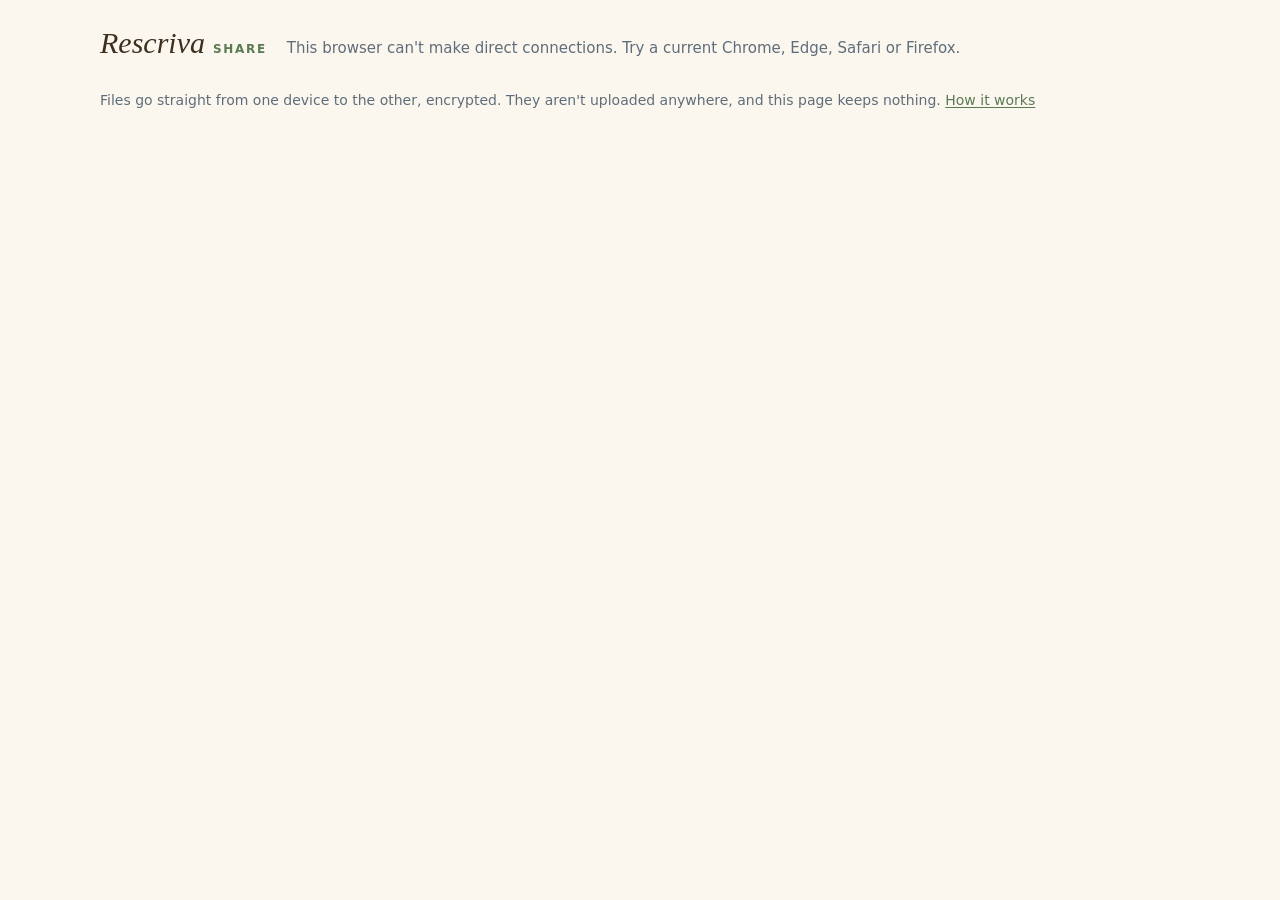
==== index.html @ ba43d2eb "Rescriva Share: the web page for Share Nearby A static page for GitHub Pages (share.rescriva.com) th" ====
<!doctype html>
<html lang="en">
<head>
  <meta charset="utf-8">
  <meta name="viewport" content="width=device-width, initial-scale=1, viewport-fit=cover">
  <meta http-equiv="Content-Security-Policy" content="default-src 'self'; script-src 'self'; style-src 'self' https://fonts.googleapis.com; font-src https://fonts.gstatic.com; img-src 'self' data: blob:; connect-src 'self' wss://relay.rescriva.com ws://127.0.0.1:* ws://localhost:*; base-uri 'none'; form-action 'none'; object-src 'none'">
  <meta name="referrer" content="no-referrer">
  <meta name="description" content="Move files between Rescriva and this browser, directly and privately.">
  <meta name="theme-color" content="#FBF7EE" media="(prefers-color-scheme: light)">
  <meta name="theme-color" content="#1C1610" media="(prefers-color-scheme: dark)">
  <title>Rescriva Share</title>
  <link rel="icon" href="assets/icon.svg" type="image/svg+xml">
  <link rel="preconnect" href="https://fonts.googleapis.com">
  <link rel="preconnect" href="https://fonts.gstatic.com" crossorigin>
  <link rel="stylesheet" href="https://fonts.googleapis.com/css2?family=DM+Sans:opsz,wght@9..40,400;9..40,500;9..40,600&family=DM+Serif+Display&family=Playfair+Display:ital@1&display=swap">
  <link rel="stylesheet" href="assets/style.css">
  <script src="assets/vendor/qrcode.js" defer></script>
  <script src="assets/main.js" type="module"></script>
</head>
<body>
  <header class="top">
    <a class="brand" href="https://rescriva.com" rel="noopener"><span class="wordmark">Rescriva</span><span class="product">Share</span></a>
    <p class="status" id="status" aria-live="polite">Starting…</p>
  </header>

  <main class="layout">
    <section class="devices" aria-labelledby="devices-title">
      <h1 id="devices-title" class="section-title">Shared with you</h1>
      <div id="device-list" class="device-list"></div>
      <div id="empty" class="empty card">
        <div id="empty-nearby">
          <h2>Nothing here yet</h2>
          <p>Open <b>Share Nearby</b> in Rescriva on an iPhone, iPad or Mac on this network. What it shares shows up here.</p>
          <p class="muted small">On a different network, or no internet? Pair with the code instead.</p>
        </div>
        <div id="empty-link" hidden>
          <h2>Connecting…</h2>
          <p>Keep Rescriva's Share screen open on the other device.</p>
        </div>
      </div>
    </section>

    <aside class="pair card" id="pair" aria-labelledby="pair-title">
      <h2 id="pair-title">Pair with Rescriva</h2>
      <div id="qr" class="qr waiting"></div>
      <ol class="steps">
        <li>In Rescriva, open <b>Share Nearby</b>.</li>
        <li>Tap <b>Scan a computer's code</b> and point it here. The iPhone camera works too.</li>
      </ol>
      <p id="pair-blocked" class="warn small" hidden>This browser isn't allowed to make direct connections. Your organization or an extension may have turned that off.</p>
      <form id="code-form" class="code-form" autocomplete="off">
        <label for="code">Rescriva showing a code? Type it here.</label>
        <div class="code-row">
          <input id="code" name="code" class="code-input" placeholder="XXXX-XXXX" spellcheck="false" autocapitalize="characters" maxlength="16">
          <button class="button" type="submit">Connect</button>
        </div>
        <p id="code-note" class="small muted" aria-live="polite"></p>
      </form>
      <p class="small muted on-this-device">On the computer Rescriva is on? <a id="pair-link" href="#">Open in Rescriva</a></p>
    </aside>
  </main>

  <footer class="foot">
    <p>Files go straight from one device to the other, encrypted. They aren't uploaded anywhere, and this page keeps nothing.
      <a href="https://github.com/bowman-mw/rescriva-share/blob/main/PROTOCOL.md">How it works</a></p>
  </footer>

  <div id="toast" class="toast" role="status" aria-live="polite"></div>
</body>
</html>
---- assets/style.css ----
/* Rescriva Share. Colours and type follow the app (RescrivaTheme.swift). */

:root {
  --bg: #FBF7EE;          /* cream */
  --card: #F5EFE0;        /* parchment */
  --card-edge: #E8DFCB;
  --field: #FFFDF8;
  --text: #3D2E1E;        /* bark */
  --muted: #5F6D7A;       /* slate, darkened for small text */
  --accent: #5A7A52;      /* moss */
  --accent-text: #FFFFFF;
  --accent-soft: #C8DBC2; /* lichen */
  --warn: #A9533A;        /* terracotta, darkened */
  --warn-soft: #F3DDD3;
  --shadow: 0 1px 2px rgb(61 46 30 / 6%), 0 8px 24px rgb(61 46 30 / 6%);
  --radius: 20px;
  --radius-small: 12px;
  --ui: "DM Sans", system-ui, -apple-system, "Segoe UI", sans-serif;
  --serif: "DM Serif Display", Georgia, serif;
  color-scheme: light dark;
}

@media (prefers-color-scheme: dark) {
  :root {
    --bg: #1C1610;
    --card: #272017;
    --card-edge: #3A3024;
    --field: #1F1913;
    --text: #F3ECDD;
    --muted: #ABA295;
    --accent: #87AA7B;
    --accent-text: #15200F;
    --accent-soft: #33412D;
    --warn: #E08E72;
    --warn-soft: #3D2A21;
    --shadow: 0 1px 2px rgb(0 0 0 / 30%);
  }
}

* { box-sizing: border-box; }

body {
  margin: 0;
  min-height: 100vh;
  background: var(--bg);
  color: var(--text);
  font: 16px/1.5 var(--ui);
  -webkit-font-smoothing: antialiased;
  padding: 0 16px env(safe-area-inset-bottom);
}

a { color: var(--accent); text-underline-offset: 2px; }
b { font-weight: 600; }
h1, h2 { font-family: var(--serif); font-weight: 400; margin: 0; letter-spacing: 0.005em; }
.muted { color: var(--muted); }
.small { font-size: 14px; }
.warn { color: var(--warn); }
[hidden] { display: none !important; }

/* MARK: Header */

.top {
  max-width: 1080px;
  margin: 0 auto;
  padding: 28px 0 8px;
  display: flex;
  flex-wrap: wrap;
  align-items: baseline;
  gap: 6px 20px;
}

.brand { color: inherit; text-decoration: none; display: inline-flex; align-items: baseline; gap: 8px; }
.wordmark { font: italic 30px/1 "Playfair Display", Georgia, serif; }
.product {
  font: 600 12px/1 var(--ui);
  letter-spacing: 0.14em;
  text-transform: uppercase;
  color: var(--accent);
}

.status { margin: 0; color: var(--muted); font-size: 15px; }
.status[data-tone="warn"] { color: var(--warn); }

/* MARK: Layout */

.layout {
  max-width: 1080px;
  margin: 0 auto;
  padding: 16px 0 32px;
  display: grid;
  grid-template-columns: minmax(0, 1fr) 340px;
  gap: 24px;
  align-items: start;
}

.link-mode .layout { grid-template-columns: minmax(0, 640px); justify-content: center; }
.link-mode .pair { display: none; }

@media (max-width: 860px) {
  .layout { grid-template-columns: minmax(0, 1fr); }
}

.section-title { font-size: 28px; margin-bottom: 14px; }

.card {
  background: var(--card);
  border: 1px solid var(--card-edge);
  border-radius: var(--radius);
  box-shadow: var(--shadow);
  padding: 20px;
}

.device-list { display: grid; gap: 16px; }

.empty h2 { font-size: 22px; margin-bottom: 6px; }
.empty p { margin: 6px 0; }

/* MARK: Device */

.device.connecting { opacity: 0.75; }
.device.dropping { outline: 2px dashed var(--accent); outline-offset: 4px; }

.device-head { display: flex; align-items: center; gap: 14px; margin-bottom: 14px; }
.device-icon {
  width: 44px; height: 44px; flex: none;
  display: grid; place-items: center;
  background: var(--accent-soft);
  color: var(--accent);
  border-radius: 14px;
}
.device-icon svg { width: 24px; height: 24px; }
.device-name { font-size: 22px; line-height: 1.2; overflow-wrap: anywhere; }

.badge { display: inline-block; margin-top: 3px; font-size: 13px; color: var(--muted); }
.badge[data-tone="good"] { color: var(--accent); font-weight: 500; }

.docs, .uploads { list-style: none; margin: 0; padding: 0; display: grid; gap: 8px; }

.doc, .upload {
  background: var(--field);
  border: 1px solid var(--card-edge);
  border-radius: var(--radius-small);
  padding: 12px 14px;
}

.doc-line { display: flex; align-items: center; gap: 12px; }
.doc-text { flex: 1; min-width: 0; display: flex; flex-direction: column; }
.doc-name, .upload-name { font-weight: 500; overflow-wrap: anywhere; }

.icon { display: inline-grid; place-items: center; width: 22px; height: 22px; flex: none; color: var(--muted); }
.icon svg { width: 100%; height: 100%; }
.doc-line > .icon, .upload > .icon { width: 26px; height: 26px; }

.doc-message { margin: 8px 0 0; color: var(--muted); }
.doc-message:empty { display: none; }

.pin-form { display: flex; flex-wrap: wrap; gap: 8px; margin-top: 12px; }
.pin-input, .code-input {
  font: 500 20px/1 var(--ui);
  letter-spacing: 0.12em;
  font-variant-numeric: tabular-nums;
  padding: 10px 12px;
  border: 1px solid var(--card-edge);
  border-radius: 10px;
  background: var(--bg);
  color: var(--text);
  min-width: 0;
}
.pin-input { width: 9.5ch; text-align: center; }
.pin-input:focus, .code-input:focus { outline: 2px solid var(--accent); outline-offset: 1px; }

.send { display: flex; flex-wrap: wrap; align-items: center; gap: 8px 12px; margin-top: 16px; }
.uploads { margin-top: 10px; }
.upload { display: flex; gap: 12px; align-items: flex-start; }
.upload-body { flex: 1; min-width: 0; display: flex; flex-direction: column; gap: 4px; }
.upload[data-state="saved"] .icon { color: var(--accent); }
.upload[data-state="declined"] .muted, .upload[data-state="failed"] .muted { color: var(--warn); }

.progress { height: 4px; border-radius: 2px; background: var(--card-edge); overflow: hidden; margin-top: 10px; }
.upload .progress { margin-top: 2px; }
.progress-fill { display: block; height: 100%; width: 0; background: var(--accent); transition: width 120ms linear; }

/* MARK: Buttons */

.button {
  display: inline-flex; align-items: center; gap: 6px;
  font: 500 15px/1 var(--ui);
  padding: 10px 14px;
  border: none;
  border-radius: 999px;
  background: var(--accent);
  color: var(--accent-text);
  cursor: pointer;
  white-space: nowrap;
}
.button .icon { color: inherit; width: 18px; height: 18px; }
.button:hover { filter: brightness(1.06); }
.button:focus-visible { outline: 2px solid var(--text); outline-offset: 2px; }
.button:disabled { opacity: 0.45; cursor: default; filter: none; }
.button.quiet { background: transparent; color: var(--accent); box-shadow: inset 0 0 0 1px var(--card-edge); }
.doc[data-locked="true"] .doc-line .button { background: transparent; color: var(--text); box-shadow: inset 0 0 0 1px var(--card-edge); }

/* MARK: Pairing */

.pair h2 { font-size: 22px; margin-bottom: 14px; }
.qr {
  background: #fff;
  border-radius: 14px;
  padding: 6px;
  aspect-ratio: 1;
  max-width: 260px;
  margin: 0 auto;
  display: grid;
}
.qr svg { width: 100%; height: 100%; display: block; }
.qr.waiting { background: var(--card-edge); animation: breathe 1.6s ease-in-out infinite; }
@keyframes breathe { 50% { opacity: 0.5; } }
@media (prefers-reduced-motion: reduce) { .qr.waiting { animation: none; } }

.steps { padding-left: 20px; margin: 16px 0; font-size: 15px; }
.steps li + li { margin-top: 6px; }

.code-form { border-top: 1px solid var(--card-edge); padding-top: 14px; margin-top: 4px; }
.code-form label { display: block; font-size: 14px; margin-bottom: 8px; }
.code-row { display: flex; gap: 8px; }
.code-input { flex: 1; font-size: 17px; text-transform: uppercase; }
.code-form p { margin: 8px 0 0; min-height: 1.5em; }
.on-this-device { margin: 10px 0 0; }

/* MARK: Footer and toast */

.foot { max-width: 1080px; margin: 0 auto; padding: 8px 0 40px; color: var(--muted); font-size: 14px; }

.toast {
  position: fixed; left: 50%; bottom: calc(24px + env(safe-area-inset-bottom));
  transform: translate(-50%, 20px);
  max-width: min(92vw, 480px);
  background: var(--text); color: var(--bg);
  padding: 10px 16px; border-radius: 12px;
  font-size: 15px;
  opacity: 0; pointer-events: none;
  transition: opacity 180ms ease, transform 180ms ease;
}
.toast.shown { opacity: 1; transform: translate(-50%, 0); }
.toast:empty { display: none; }

.unsupported .layout { display: none; }
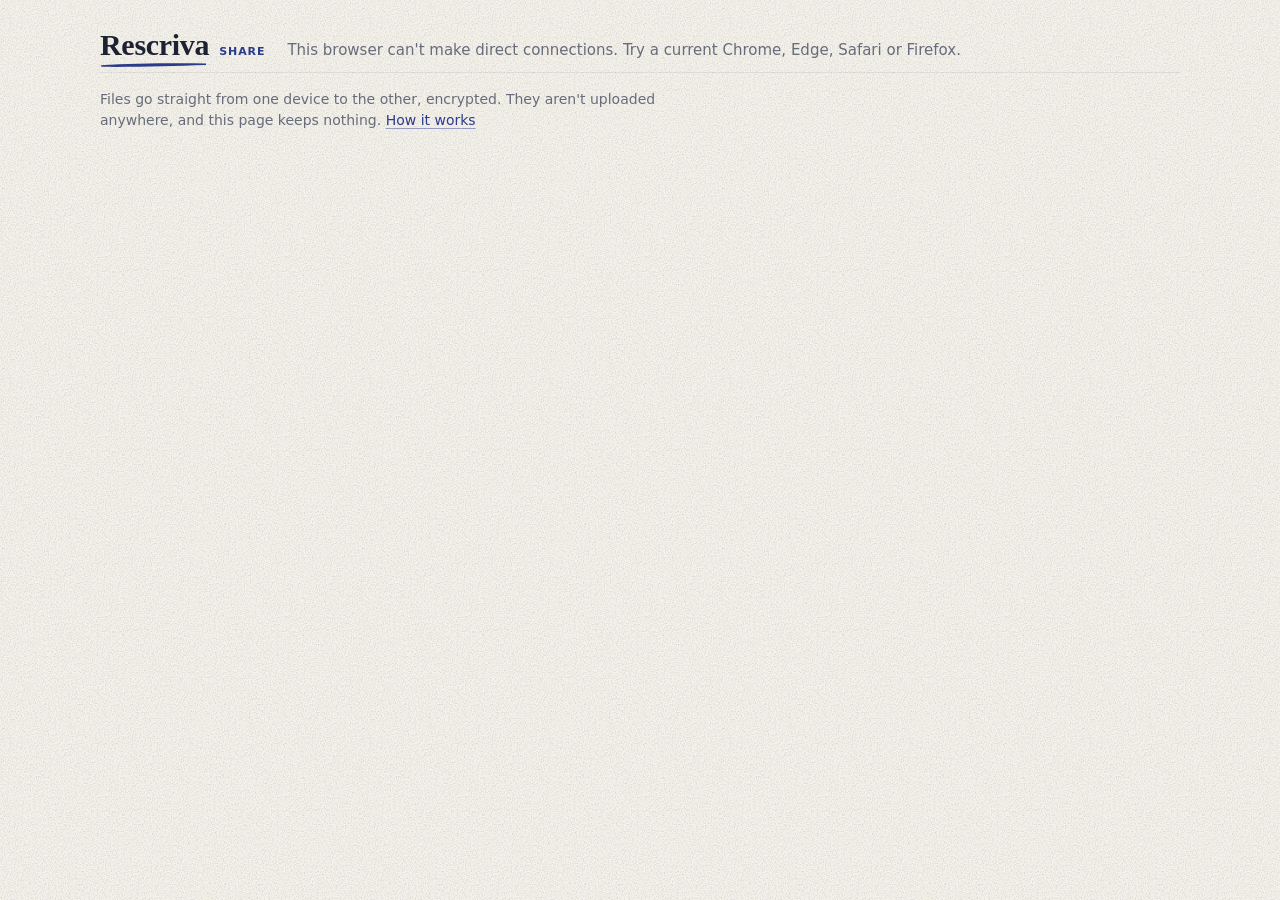
==== commit 90f9eb45: "Restyle the page in paper and ink, like the app Warm paper stock with a little grain and vellum card" ====
--- a/index.html
+++ b/index.html
@@ -6,13 +6,13 @@
   <meta http-equiv="Content-Security-Policy" content="default-src 'self'; script-src 'self'; style-src 'self' https://fonts.googleapis.com; font-src https://fonts.gstatic.com; img-src 'self' data: blob:; connect-src 'self' wss://relay.rescriva.com ws://127.0.0.1:* ws://localhost:*; base-uri 'none'; form-action 'none'; object-src 'none'">
   <meta name="referrer" content="no-referrer">
   <meta name="description" content="Move files between Rescriva and this browser, directly and privately.">
-  <meta name="theme-color" content="#FBF7EE" media="(prefers-color-scheme: light)">
-  <meta name="theme-color" content="#1C1610" media="(prefers-color-scheme: dark)">
+  <meta name="theme-color" content="#F5F2EA" media="(prefers-color-scheme: light)">
+  <meta name="theme-color" content="#222625" media="(prefers-color-scheme: dark)">
   <title>Rescriva Share</title>
   <link rel="icon" href="assets/icon.svg" type="image/svg+xml">
   <link rel="preconnect" href="https://fonts.googleapis.com">
   <link rel="preconnect" href="https://fonts.gstatic.com" crossorigin>
-  <link rel="stylesheet" href="https://fonts.googleapis.com/css2?family=DM+Sans:opsz,wght@9..40,400;9..40,500;9..40,600&family=DM+Serif+Display&family=Playfair+Display:ital@1&display=swap">
+  <link rel="stylesheet" href="https://fonts.googleapis.com/css2?family=DM+Sans:opsz,wght@9..40,400;9..40,500;9..40,600&display=swap">
   <link rel="stylesheet" href="assets/style.css">
   <script src="assets/vendor/qrcode.js" defer></script>
   <script src="assets/main.js" type="module"></script>
--- a/assets/style.css
+++ b/assets/style.css
@@ -1,92 +1,170 @@
-/* Rescriva Share. Colours and type follow the app (RescrivaTheme.swift). */
+/* Rescriva Share. Paper and ink, like the app (scanner/Design/RescrivaTheme.swift):
+   warm paper stock with a little grain, carbon type, indigo ink for actions, and one
+   highlighter for whatever needs a look. In the dark the paper becomes a chalkboard.
+   Headings are New York (Georgia elsewhere); the interface stays sans. Vermilion is
+   for destructive actions alone, and this page has none, so nothing here is red. */
 
 :root {
-  --bg: #FBF7EE;          /* cream */
-  --card: #F5EFE0;        /* parchment */
-  --card-edge: #E8DFCB;
-  --field: #FFFDF8;
-  --text: #3D2E1E;        /* bark */
-  --muted: #5F6D7A;       /* slate, darkened for small text */
-  --accent: #5A7A52;      /* moss */
-  --accent-text: #FFFFFF;
-  --accent-soft: #C8DBC2; /* lichen */
-  --warn: #A9533A;        /* terracotta, darkened */
-  --warn-soft: #F3DDD3;
-  --shadow: 0 1px 2px rgb(61 46 30 / 6%), 0 8px 24px rgb(61 46 30 / 6%);
-  --radius: 20px;
-  --radius-small: 12px;
-  --ui: "DM Sans", system-ui, -apple-system, "Segoe UI", sans-serif;
-  --serif: "DM Serif Display", Georgia, serif;
+  /* Paper */
+  --stock: #F5F2EA;                 /* page */
+  --vellum: #FDFBF6;                /* cards */
+  --carbon: #1D2233;                /* text */
+  --graphite: #676C7A;              /* secondary text */
+  --ink: #2B3B8C;                   /* primary actions, links */
+  --blue-pencil: #5A7BD0;           /* progress, focus */
+  --wash: #E3E7F4;                  /* soft accent fills */
+  --vermilion: #CF4326;             /* destructive only */
+  --highlighter: #F6C823;           /* flags */
+  --marker-ink: #B88A00;            /* the highlighter as a line or an icon */
+  --rim: rgb(29 34 51 / 18%);       /* control hairlines */
+  --hairline: rgb(29 34 51 / 8%);   /* card edges, rules */
+  --tint: rgb(29 34 51 / 6%);       /* empty tracks, the QR while it waits */
+  --dot: rgb(29 34 51 / 13%);       /* the empty state's dot grid */
+  --flag: rgb(246 200 35 / 34%);    /* the highlighter laid over paper */
+  --select: rgb(246 200 35 / 45%);
+  --flap: #EBEAE6;                  /* the back of a card's folded corner */
+  --crease: rgb(29 34 51 / 22%);    /* the fold's crease */
+  --paper: #FFFDF8;                 /* page white in either appearance (the QR) */
+  --print-ink: #1D2233;             /* printed type in either appearance (the QR) */
+  --shade: 29 34 51;
+  --shadow-card: 0 1px 2px rgb(var(--shade) / 10%), 0 5px 18px rgb(var(--shade) / 6%);
+  --shadow-float: 0 8px 28px rgb(var(--shade) / 14%), 0 1px 4px rgb(var(--shade) / 8%);
+  --grain: url("data:image/svg+xml,%3Csvg xmlns='http://www.w3.org/2000/svg' width='180' height='180'%3E%3Cfilter id='g'%3E%3CfeTurbulence type='fractalNoise' baseFrequency='.85' numOctaves='3' stitchTiles='stitch'/%3E%3CfeColorMatrix values='0 0 0 0 .11 0 0 0 0 .13 0 0 0 0 .2 0 0 0 .42 -.17'/%3E%3C/filter%3E%3Crect width='100%25' height='100%25' filter='url(%23g)'/%3E%3C/svg%3E");
+  /* A hand-inked underline: swells through the middle, lifts to the right. */
+  --ink-stroke: url("data:image/svg+xml,%3Csvg xmlns='http://www.w3.org/2000/svg' viewBox='0 0 100 10' preserveAspectRatio='none'%3E%3Cpath d='M0 5.5C28 1 66-.2 100 1v4C70 7.8 32 10.5.4 9.5z'/%3E%3C/svg%3E");
+
+  --radius-chip: 7px;
+  --radius-control: 11px;
+  --radius-card: 12px;
+  --radius-sheet: 22px;
+  --fold: 14px;
+  --ease: cubic-bezier(0.22, 0.61, 0.36, 1);
+
+  --ui: -apple-system, BlinkMacSystemFont, "DM Sans", "Segoe UI", system-ui, sans-serif;
+  --serif: ui-serif, "New York", Georgia, serif;
   color-scheme: light dark;
 }
 
 @media (prefers-color-scheme: dark) {
   :root {
-    --bg: #1C1610;
-    --card: #272017;
-    --card-edge: #3A3024;
-    --field: #1F1913;
-    --text: #F3ECDD;
-    --muted: #ABA295;
-    --accent: #87AA7B;
-    --accent-text: #15200F;
-    --accent-soft: #33412D;
-    --warn: #E08E72;
-    --warn-soft: #3D2A21;
-    --shadow: 0 1px 2px rgb(0 0 0 / 30%);
+    /* Chalkboard */
+    --stock: #222625;
+    --vellum: #2C302F;
+    --carbon: #ECE9E1;
+    --graphite: #A3A79F;
+    --ink: #A9BAF2;
+    --blue-pencil: #87A1EA;
+    --wash: #343A4C;
+    --vermilion: #F0866B;
+    --highlighter: #F2D660;
+    --marker-ink: #F2D660;
+    --rim: rgb(236 233 225 / 45%);
+    --hairline: rgb(236 233 225 / 9%);
+    --tint: rgb(236 233 225 / 8%);
+    --dot: rgb(236 233 225 / 12%);
+    --flag: rgb(242 214 96 / 18%);
+    --select: rgb(242 214 96 / 32%);
+    --flap: #3B3F3D;
+    --crease: rgb(236 233 225 / 20%);
+    --shade: 0 0 0;
+    --shadow-card: 0 1px 2px rgb(0 0 0 / 30%), 0 6px 18px rgb(0 0 0 / 16%);
+    --shadow-float: 0 10px 30px rgb(0 0 0 / 40%), 0 1px 4px rgb(0 0 0 / 30%);
+    --grain: url("data:image/svg+xml,%3Csvg xmlns='http://www.w3.org/2000/svg' width='180' height='180'%3E%3Cfilter id='g'%3E%3CfeTurbulence type='fractalNoise' baseFrequency='.85' numOctaves='3' stitchTiles='stitch'/%3E%3CfeColorMatrix values='0 0 0 0 .93 0 0 0 0 .91 0 0 0 0 .88 0 0 0 .2 -.08'/%3E%3C/filter%3E%3Crect width='100%25' height='100%25' filter='url(%23g)'/%3E%3C/svg%3E");
   }
 }
 
 * { box-sizing: border-box; }
+
+html { -webkit-text-size-adjust: 100%; }
 
 body {
   margin: 0;
   min-height: 100vh;
-  background: var(--bg);
-  color: var(--text);
+  background-color: var(--stock);
+  background-image: var(--grain);
+  color: var(--carbon);
   font: 16px/1.5 var(--ui);
   -webkit-font-smoothing: antialiased;
-  padding: 0 16px env(safe-area-inset-bottom);
-}
-
-a { color: var(--accent); text-underline-offset: 2px; }
+  padding: 0 max(16px, env(safe-area-inset-right)) env(safe-area-inset-bottom) max(16px, env(safe-area-inset-left));
+}
+
+::selection { background: var(--select); }
+
+a {
+  color: var(--ink);
+  text-decoration-thickness: 1px;
+  text-underline-offset: 3px;
+  text-decoration-color: color-mix(in srgb, currentColor 45%, transparent);
+}
+a:hover { text-decoration-color: currentColor; }
+a:focus-visible { outline: 2px solid var(--blue-pencil); outline-offset: 2px; border-radius: 3px; }
+
 b { font-weight: 600; }
-h1, h2 { font-family: var(--serif); font-weight: 400; margin: 0; letter-spacing: 0.005em; }
-.muted { color: var(--muted); }
+h1, h2 { font-family: var(--serif); font-weight: 500; line-height: 1.2; margin: 0; }
+.muted { color: var(--graphite); }
 .small { font-size: 14px; }
-.warn { color: var(--warn); }
 [hidden] { display: none !important; }
+
+/* A flag: the highlighter laid over the words. */
+.warn {
+  color: var(--carbon);
+  background: var(--flag);
+  border-radius: var(--radius-chip);
+  padding: 8px 11px;
+}
 
 /* MARK: Header */
 
 .top {
   max-width: 1080px;
   margin: 0 auto;
-  padding: 28px 0 8px;
+  padding: 30px 0 10px;
   display: flex;
   flex-wrap: wrap;
   align-items: baseline;
-  gap: 6px 20px;
-}
-
-.brand { color: inherit; text-decoration: none; display: inline-flex; align-items: baseline; gap: 8px; }
-.wordmark { font: italic 30px/1 "Playfair Display", Georgia, serif; }
+  gap: 14px 22px;
+}
+
+.brand { color: inherit; text-decoration: none; display: inline-flex; align-items: baseline; gap: 10px; }
+.brand:focus-visible { outline-offset: 6px; }
+.wordmark {
+  position: relative;
+  font: 600 30px/1 var(--serif);
+  letter-spacing: -0.01em;
+  color: var(--carbon);
+}
+.wordmark::after {
+  content: "";
+  position: absolute;
+  left: 1px;
+  right: 3px;
+  bottom: -7px;
+  height: 4px;
+  background: var(--ink);
+  -webkit-mask: var(--ink-stroke) center / 100% 100% no-repeat;
+  mask: var(--ink-stroke) center / 100% 100% no-repeat;
+}
 .product {
-  font: 600 12px/1 var(--ui);
-  letter-spacing: 0.14em;
+  font: 600 11px/1 var(--ui);
+  letter-spacing: 0.9px;
   text-transform: uppercase;
-  color: var(--accent);
-}
-
-.status { margin: 0; color: var(--muted); font-size: 15px; }
-.status[data-tone="warn"] { color: var(--warn); }
+  color: var(--ink);
+}
+
+.status { margin: 0; color: var(--graphite); font-size: 15px; }
+.status[data-tone="warn"] {
+  color: var(--carbon);
+  background: var(--flag);
+  border-radius: var(--radius-chip);
+  padding: 2px 9px;
+}
 
 /* MARK: Layout */
 
 .layout {
   max-width: 1080px;
   margin: 0 auto;
-  padding: 16px 0 32px;
+  padding: 18px 0 36px;
   display: grid;
   grid-template-columns: minmax(0, 1fr) 340px;
   gap: 24px;
@@ -100,127 +178,196 @@
   .layout { grid-template-columns: minmax(0, 1fr); }
 }
 
-.section-title { font-size: 28px; margin-bottom: 14px; }
-
+.section-title { font-size: 26px; margin-bottom: 14px; }
+
+/* A sheet of vellum with its top-right corner folded over, a hairline edge and a
+   paper-on-a-desk shadow. The clip cuts the corner off the sheet (shadow included),
+   and ::after lays the back of the fold on top. */
 .card {
-  background: var(--card);
-  border: 1px solid var(--card-edge);
-  border-radius: var(--radius);
-  box-shadow: var(--shadow);
+  position: relative;
+  background: var(--vellum);
+  border: 1px solid var(--hairline);
+  border-radius: var(--radius-card);
+  box-shadow: var(--shadow-card);
   padding: 20px;
+  clip-path: polygon(
+    -40px -40px,
+    calc(100% - var(--fold)) -40px,
+    calc(100% - var(--fold)) 0,
+    100% var(--fold),
+    calc(100% + 40px) var(--fold),
+    calc(100% + 40px) calc(100% + 40px),
+    -40px calc(100% + 40px)
+  );
+}
+.card::after {
+  content: "";
+  position: absolute;
+  top: -1px;
+  right: -1px;
+  width: var(--fold);
+  height: var(--fold);
+  background:
+    linear-gradient(to bottom left, transparent 48.5%, var(--crease) 50%, var(--crease) 51.5%, transparent 53.5%),
+    linear-gradient(to bottom left, transparent 48%, var(--flap) 48%);
+  border-bottom-left-radius: 2.5px;
+  filter: drop-shadow(-0.6px 1px 0.9px rgb(var(--shade) / 22%));
+  pointer-events: none;
 }
 
 .device-list { display: grid; gap: 16px; }
 
-.empty h2 { font-size: 22px; margin-bottom: 6px; }
-.empty p { margin: 6px 0; }
+/* Empty states sit on a faint dot grid, like a bullet-journal page. */
+.empty {
+  background-image: radial-gradient(circle, var(--dot) 0.8px, transparent 1.3px);
+  background-size: 18px 18px;
+  background-position: 9px 9px;
+}
+.empty h2 { font-size: 22px; margin-bottom: 8px; }
+.empty p { margin: 6px 0; max-width: 54ch; }
+.empty p.muted { font-family: var(--serif); font-style: italic; font-size: 15px; }
 
 /* MARK: Device */
 
 .device.connecting { opacity: 0.75; }
-.device.dropping { outline: 2px dashed var(--accent); outline-offset: 4px; }
+.device.dropping { box-shadow: inset 0 0 0 2px var(--blue-pencil), var(--shadow-card); }
 
 .device-head { display: flex; align-items: center; gap: 14px; margin-bottom: 14px; }
 .device-icon {
   width: 44px; height: 44px; flex: none;
   display: grid; place-items: center;
-  background: var(--accent-soft);
-  color: var(--accent);
-  border-radius: 14px;
+  background: var(--wash);
+  color: var(--ink);
+  border-radius: var(--radius-control);
 }
 .device-icon svg { width: 24px; height: 24px; }
-.device-name { font-size: 22px; line-height: 1.2; overflow-wrap: anywhere; }
-
-.badge { display: inline-block; margin-top: 3px; font-size: 13px; color: var(--muted); }
-.badge[data-tone="good"] { color: var(--accent); font-weight: 500; }
-
-.docs, .uploads { list-style: none; margin: 0; padding: 0; display: grid; gap: 8px; }
-
-.doc, .upload {
-  background: var(--field);
-  border: 1px solid var(--card-edge);
-  border-radius: var(--radius-small);
-  padding: 12px 14px;
-}
+.device-name { font-size: 22px; overflow-wrap: anywhere; }
+
+.badge {
+  display: inline-block;
+  margin-top: 6px;
+  padding: 2px 8px;
+  font-size: 12px;
+  font-weight: 500;
+  line-height: 18px;
+  color: var(--graphite);
+  border-radius: var(--radius-chip);
+  box-shadow: inset 0 0 0 1px var(--rim);
+}
+.badge:empty { display: none; }
+.badge[data-tone="good"] { color: var(--ink); background: var(--wash); box-shadow: none; }
+
+/* Files read as a listing: rows ruled with hairlines. */
+.docs, .uploads { list-style: none; margin: 0; padding: 0; }
+.docs:not(:empty) { border-bottom: 1px solid var(--hairline); }
+.doc, .upload { padding: 12px 0; border-top: 1px solid var(--hairline); }
 
 .doc-line { display: flex; align-items: center; gap: 12px; }
 .doc-text { flex: 1; min-width: 0; display: flex; flex-direction: column; }
 .doc-name, .upload-name { font-weight: 500; overflow-wrap: anywhere; }
 
-.icon { display: inline-grid; place-items: center; width: 22px; height: 22px; flex: none; color: var(--muted); }
+.icon { display: inline-grid; place-items: center; width: 22px; height: 22px; flex: none; color: var(--graphite); }
 .icon svg { width: 100%; height: 100%; }
 .doc-line > .icon, .upload > .icon { width: 26px; height: 26px; }
-
-.doc-message { margin: 8px 0 0; color: var(--muted); }
+.doc[data-locked="false"] .doc-line > .icon { color: var(--ink); }
+
+.doc-message { margin: 8px 0 0; color: var(--graphite); }
 .doc-message:empty { display: none; }
 
 .pin-form { display: flex; flex-wrap: wrap; gap: 8px; margin-top: 12px; }
 .pin-input, .code-input {
-  font: 500 20px/1 var(--ui);
+  font: 500 20px/1.2 var(--ui);
   letter-spacing: 0.12em;
   font-variant-numeric: tabular-nums;
-  padding: 10px 12px;
-  border: 1px solid var(--card-edge);
-  border-radius: 10px;
-  background: var(--bg);
-  color: var(--text);
+  padding: 9px 12px;
+  border: 1px solid var(--rim);
+  border-radius: var(--radius-control);
+  background: var(--stock);
+  color: var(--carbon);
   min-width: 0;
-}
+  transition: border-color 150ms var(--ease), box-shadow 150ms var(--ease);
+}
+.pin-input::placeholder, .code-input::placeholder { color: var(--graphite); opacity: 0.6; }
 .pin-input { width: 9.5ch; text-align: center; }
-.pin-input:focus, .code-input:focus { outline: 2px solid var(--accent); outline-offset: 1px; }
+.pin-input:focus, .code-input:focus {
+  outline: 2px solid transparent; /* shows in forced colours */
+  border-color: var(--ink);
+  box-shadow: 0 0 0 3px var(--wash);
+}
 
 .send { display: flex; flex-wrap: wrap; align-items: center; gap: 8px 12px; margin-top: 16px; }
-.uploads { margin-top: 10px; }
+.uploads:not(:empty) { margin-top: 12px; }
 .upload { display: flex; gap: 12px; align-items: flex-start; }
 .upload-body { flex: 1; min-width: 0; display: flex; flex-direction: column; gap: 4px; }
-.upload[data-state="saved"] .icon { color: var(--accent); }
-.upload[data-state="declined"] .muted, .upload[data-state="failed"] .muted { color: var(--warn); }
-
-.progress { height: 4px; border-radius: 2px; background: var(--card-edge); overflow: hidden; margin-top: 10px; }
+.upload[data-state="saved"] .icon { color: var(--ink); }
+.upload[data-state="declined"] .icon, .upload[data-state="failed"] .icon { color: var(--marker-ink); }
+.upload[data-state="declined"] .muted, .upload[data-state="failed"] .muted {
+  align-self: flex-start;
+  color: var(--carbon);
+  background: var(--flag);
+  border-radius: 4px;
+  padding: 0 5px;
+  margin-left: -5px;
+}
+
+.progress { height: 4px; border-radius: 2px; background: var(--tint); overflow: hidden; margin-top: 10px; }
 .upload .progress { margin-top: 2px; }
-.progress-fill { display: block; height: 100%; width: 0; background: var(--accent); transition: width 120ms linear; }
+.progress-fill { display: block; height: 100%; width: 0; background: var(--blue-pencil); border-radius: 2px; transition: width 150ms var(--ease); }
 
 /* MARK: Buttons */
 
 .button {
-  display: inline-flex; align-items: center; gap: 6px;
+  display: inline-flex; align-items: center; justify-content: center; gap: 7px;
+  min-height: 40px;
   font: 500 15px/1 var(--ui);
-  padding: 10px 14px;
+  padding: 0 15px;
   border: none;
-  border-radius: 999px;
-  background: var(--accent);
-  color: var(--accent-text);
+  border-radius: var(--radius-control);
+  background: var(--ink);
+  color: var(--vellum);
   cursor: pointer;
   white-space: nowrap;
-}
+  transition: background-color 150ms var(--ease), opacity 150ms var(--ease);
+}
+.button { max-width: 100%; }
+.button > span:last-child { min-width: 0; overflow: hidden; text-overflow: ellipsis; } /* a long device name */
 .button .icon { color: inherit; width: 18px; height: 18px; }
-.button:hover { filter: brightness(1.06); }
-.button:focus-visible { outline: 2px solid var(--text); outline-offset: 2px; }
-.button:disabled { opacity: 0.45; cursor: default; filter: none; }
-.button.quiet { background: transparent; color: var(--accent); box-shadow: inset 0 0 0 1px var(--card-edge); }
-.doc[data-locked="true"] .doc-line .button { background: transparent; color: var(--text); box-shadow: inset 0 0 0 1px var(--card-edge); }
+.button:hover:not(:disabled) { background: color-mix(in srgb, var(--ink) 86%, var(--carbon)); }
+.button:active:not(:disabled) { background: color-mix(in srgb, var(--ink) 76%, var(--carbon)); }
+.button:focus-visible { outline: 2px solid var(--blue-pencil); outline-offset: 2px; }
+.button:disabled { opacity: 0.45; cursor: default; }
+
+/* Second to the ink: a wash of it. */
+.button.quiet,
+.doc[data-locked="true"] .doc-line .button { background: var(--wash); color: var(--ink); }
+.button.quiet:hover:not(:disabled),
+.doc[data-locked="true"] .doc-line .button:hover:not(:disabled) { background: color-mix(in srgb, var(--wash) 88%, var(--ink)); }
+.button.quiet:active:not(:disabled),
+.doc[data-locked="true"] .doc-line .button:active:not(:disabled) { background: color-mix(in srgb, var(--wash) 78%, var(--ink)); }
 
 /* MARK: Pairing */
 
-.pair h2 { font-size: 22px; margin-bottom: 14px; }
+.pair h2 { font-size: 22px; margin-bottom: 16px; }
 .qr {
-  background: #fff;
-  border-radius: 14px;
-  padding: 6px;
+  background: var(--paper);
+  border-radius: var(--radius-card);
+  box-shadow: 0 0 0 1px var(--hairline);
+  padding: 8px;
   aspect-ratio: 1;
   max-width: 260px;
   margin: 0 auto;
   display: grid;
 }
-.qr svg { width: 100%; height: 100%; display: block; }
-.qr.waiting { background: var(--card-edge); animation: breathe 1.6s ease-in-out infinite; }
+.qr svg { width: 100%; height: 100%; display: block; border-radius: 4px; }
+.qr.waiting { background: var(--tint); box-shadow: none; animation: breathe 1.6s ease-in-out infinite; }
 @keyframes breathe { 50% { opacity: 0.5; } }
-@media (prefers-reduced-motion: reduce) { .qr.waiting { animation: none; } }
-
-.steps { padding-left: 20px; margin: 16px 0; font-size: 15px; }
+
+.steps { padding-left: 22px; margin: 18px 0 16px; font-size: 15px; }
+.steps li { padding-left: 2px; }
 .steps li + li { margin-top: 6px; }
-
-.code-form { border-top: 1px solid var(--card-edge); padding-top: 14px; margin-top: 4px; }
+.steps li::marker { color: var(--ink); font-family: var(--serif); font-weight: 600; }
+
+.code-form { border-top: 1px solid var(--hairline); padding-top: 16px; margin-top: 4px; }
 .code-form label { display: block; font-size: 14px; margin-bottom: 8px; }
 .code-row { display: flex; gap: 8px; }
 .code-input { flex: 1; font-size: 17px; text-transform: uppercase; }
@@ -229,19 +376,40 @@
 
 /* MARK: Footer and toast */
 
-.foot { max-width: 1080px; margin: 0 auto; padding: 8px 0 40px; color: var(--muted); font-size: 14px; }
+.foot {
+  max-width: 1080px;
+  margin: 0 auto;
+  padding: 16px 0 40px;
+  border-top: 1px solid var(--hairline);
+  color: var(--graphite);
+  font-size: 14px;
+}
+.foot p { margin: 0; max-width: 70ch; }
 
 .toast {
   position: fixed; left: 50%; bottom: calc(24px + env(safe-area-inset-bottom));
-  transform: translate(-50%, 20px);
+  transform: translate(-50%, 16px);
   max-width: min(92vw, 480px);
-  background: var(--text); color: var(--bg);
-  padding: 10px 16px; border-radius: 12px;
+  background: var(--carbon); color: var(--vellum);
+  padding: 11px 16px; border-radius: var(--radius-card);
+  box-shadow: var(--shadow-float);
   font-size: 15px;
   opacity: 0; pointer-events: none;
-  transition: opacity 180ms ease, transform 180ms ease;
+  transition: opacity 250ms var(--ease), transform 250ms var(--ease);
 }
 .toast.shown { opacity: 1; transform: translate(-50%, 0); }
 .toast:empty { display: none; }
 
+@media (prefers-reduced-motion: reduce) {
+  .qr.waiting { animation: none; }
+  .toast, .toast.shown { transform: translate(-50%, 0); }
+}
+
+@media (max-width: 480px) {
+  .top { padding-top: 22px; }
+  .card { padding: 16px; }
+  .wordmark { font-size: 28px; }
+  .section-title { font-size: 24px; }
+}
+
 .unsupported .layout { display: none; }
